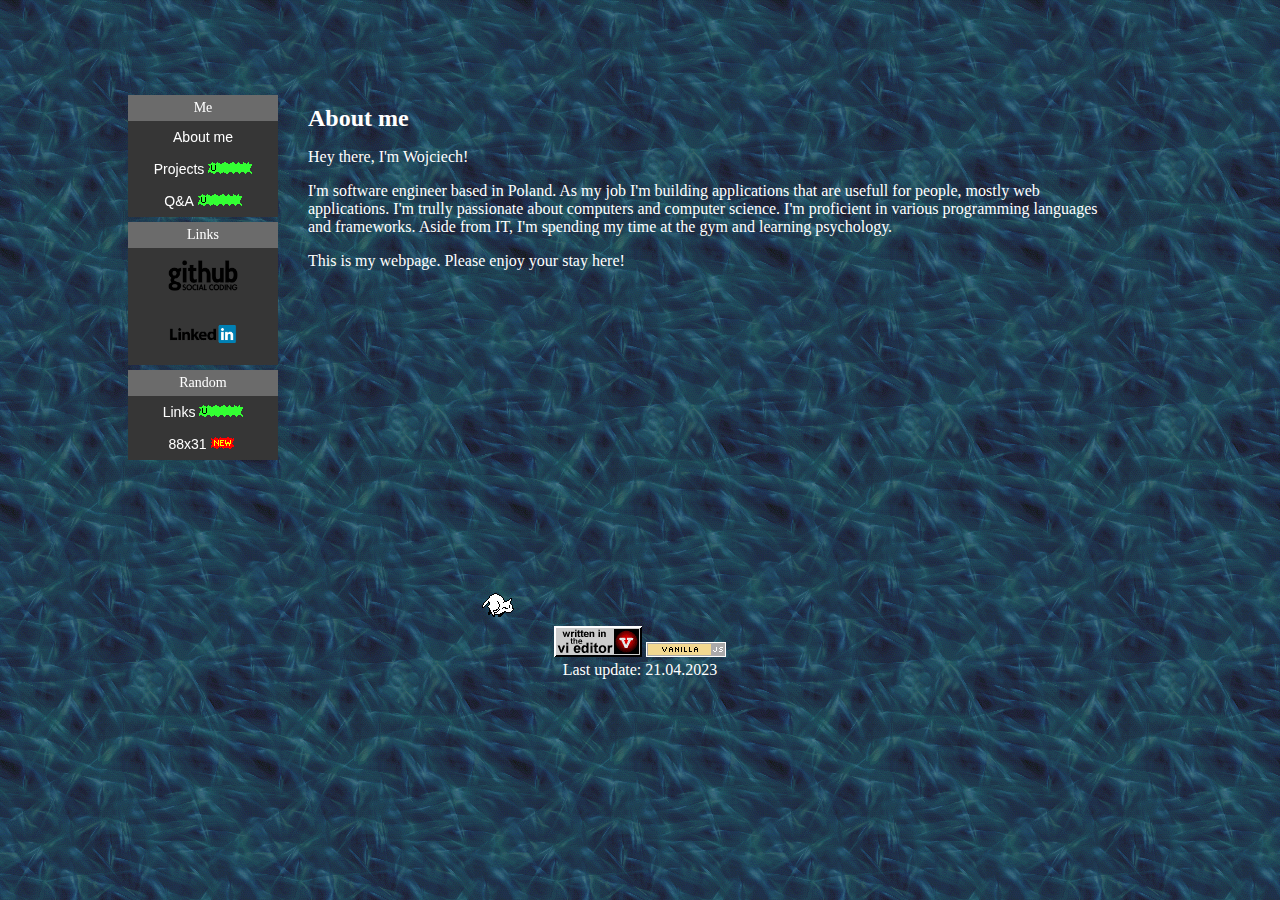
==== index.html @ 01370c7b "added: - about me - info about blogpost - link to cameronsworld - 88x31 tab - info on opening new ta" ====
<!DOCTYPE html>
<html>
    <head>
        <title>
            Wojciech Skarbek
        </title>
        <link rel="stylesheet" href="style.css"/>
        <link rel="icon" href="favicon.ico" type="image/x-icon"/>
    </head>
    <body>
        <!-- HEADER -->
        <div class="header">
          <!--<img src="images/fox.png"/>-->
        </div>
        <!-- CONTENT -->
        <div class="content">
          <div class="sidenav">
            <!-- SIDENAV LINKS -->
            <div class="category">Me</div>
            <button class="tablinks" onclick="openTab(event, 'Me')" id="defaultOpen">About me</button>
            <button class="tablinks" onclick="openTab(event, 'Projects')">Projects&nbsp;<img src="images/icons/updated.gif"/></button>
            <button class="tablinks" onclick="openTab(event, 'QAA')">Q&A&nbsp;<img src="images/icons/updated.gif"/></button>
            <div class="category">Links</div>
            <button class="tablinks" onclick="openWeb(event, 'https://github.com/wskarbek')">
              <img class="sm-icon" src="images/logos/github.png"/>
            </button>
            <button class="tablinks" onclick="openWeb(event, 'https://www.linkedin.com/in/wskarbek')">
              <img class="sm-icon" src="images/logos/linkedin.png"/>
            </button>
            <!--<button class="tablinks" onclick="openWeb(event, 'https://blogpost.wskarbek.xyz')">
              <img class="sm-icon" src="images/logos/blogpost.png"/>
              <img src="images/icons/new.gif"/>
            </button> Soon :)-->
            <!--<button class="tablinks" onclick="openWeb(event, '#')">
              <img class="sm-icon" src="images/logos/youtube.png"/>
              <img src="images/icons/new.gif"/>
            </button> Soon :)-->
            <div class="category">Random</div>
            <button class="tablinks" onclick="openTab(event, 'Links')">Links&nbsp;<img src="images/icons/updated.gif"/></button>
            <button class="tablinks" onclick="openTab(event, '88x31')">88x31<img src="images/icons/new.gif"/></button>
            <!--<button class="tablinks" onclick="openTab(event, 'TEMPLATE')">TEMPLATE</button>-->
          </div>
          <!-- CONTENT -->
          <div class="main">
            <!-- About me -->
            <div id="Me" class="tabcontent">
              <h2>About me</h2>
              <p>Hey there, I'm Wojciech!</p>
              <p>
                I'm software engineer based in Poland. As my job I'm building applications that are usefull for people,
                mostly web applications. I'm trully passionate about computers and computer science.
                I'm proficient in various programming languages and frameworks.
                Aside from IT, I'm spending my time at the gym and learning psychology.
              </p>
              <p>This is my webpage. Please enjoy your stay here!</p>
            </div>
            <!-- PROJECTS -->
            <div id="Projects" class="tabcontent">
              <h1>Projects</h1>
              <h3>Projects I'm working on or worked in the past</h3>
              <ul>
                <li>
                  <div class="project">
                    <h4 class="list-title">
                      blogpost 
                      <img class="list-new" src="images/icons/new.gif"/>
                    </h4>
                    <a href="https://github.com/wskarbek/blogpost"><img class="sm-icon-small" src="images/logos/github.png"/></a>
                    <p class="list-description">I always wanted to have a blog. So I'm making one. Powered by Angular.</p>
                  </div>
                  <hr/>
                  <div class="project">
                    <h4 class="title">
                      cocktail-app
                    </h4>
                    <a href="https://github.com/wskarbek/cocktail-app"><img class="sm-icon-small" src="images/logos/github.png"/></a>
                    <p class="description">
                      Cocktail App is a client - server application made using React and Express about various coctail drinks. It was a project for BIU course at PJAIT.
                    </p>
                  </div>
                  <hr/>
                  <div class="project">
                    <h4 class="list-title">
                      arc-project
                    </h4>
                    <a href="https://github.com/wskarbek/arc-project"><img class="sm-icon-small" src="images/logos/github.png"/></a>
                    <p class="description">
                      Spanish language learning app. It was a project for Cloud Solutions Architecture course at PJAIT.
                      On this course we've learned about Firebase and Google Cloud API. The website is in Polish language.
                    </p>
                  </div>                         
                  <hr/>
                </li>
              </ul>
            </div>
            <!-- Q&A -->
            <div id="QAA" class="tabcontent">
              <h2>Q&A</h2>
              <!--<h3>The big three?</h3>
              <ul>
                <li>Benchpress: 70kgx12</li>
                <li>Squat: 40kgx12</li>
                <li>Deadlift: 40kgx12</li>
              </ul>-->
              <h3>Why this website looks like it's from 1995</h3>
              <p>
                I miss times when websites were simple and full of colorfull gifs and were owned completly by person
                that made it. Since this website is mine only, I wanted it to be diffrent than modern websites.
                My other projects are built with modern frameworks.<br/>
                <img src="images/welcome to the internet.gif"/>
              </p>
              <img src="images/construction.gif"/>
            </div>
            <!-- OTHER LINKS -->
            <div id="Links" class="tabcontent">
              <h2>Webpages I like and often visit</h2>
              <ul>
                <li>
                  <a href="http://cs.gettysburg.edu/~duncjo01/">John D. Duncan III's Website - beautiful website that inspired style of this one.</a>
                </li>
                <li>
                  <a href="https://neocities.org/">Neocities - reincarnation of Geocities</a>
                </li>
                <li>
                  <a href="https://www.cameronsworld.net/">Cameron's World - it reminder me of old web</a>
                </li>
              </ul>
            </div>
            <!-- 88x31 -->
            <div id="88x31" class="tabcontent">
              <!--Thanks God modern frameworks have components-->
              <h3>A collection of 88 x 31 buttons. From various places of the internet.</h3>
              <p>I really wish I could credit the author of each one, but some of them are like 20 years old so that would be impossible.</p>
              <a href="https://archive.is/g69cB">Some history...</a><br/><hr/>
              <img src="images/buttons/xp.gif"/>
              <img src="images/buttons/jojo.gif"/>
              <img src="images/buttons/miku.gif"/>
              <img src="images/buttons/800.gif"/>
              <img src="images/buttons/vim.gif"/>
              <img src="images/buttons/jjsoft.gif"/>
            </div>

            <!--<div id="Trash" class="tabcontent">
              <h3>You shouldn't be here</h3>
              <img src="images/welcome to the internet.gif"/>
              <img src="images/random/xp.gif"/>
            </div>-->
          </div>
        </div>

        <div class="footer">
          <div class="img-row">
            <img src="images/cat.gif"/>
          </div>
          <div class="img-row">
            <img src="images/buttons/vim.gif"/>
            <img src="images/logos/vanillajs.png"/>
          </div>
          Last update: 21.04.2023
        </div>

        <script>
          function openWeb(evt, href) {
            alert("You're about to open a new tab");
            var win = window.open(href, '_blank');
            win.focus();
          }

          function openTab(evt, tabName) {
            var i, tabcontent, tablinks;
            tabcontent = document.getElementsByClassName("tabcontent");
            for (i = 0; i < tabcontent.length; i++) {
              tabcontent[i].style.display = "none";
            }
            tablinks = document.getElementsByClassName("tablinks");
            for (i = 0; i < tablinks.length; i++) {
              tablinks[i].className = tablinks[i].className.replace(" active", "");
            }
            document.getElementById(tabName).style.display = "block";
            evt.currentTarget.className += " active";
          }

          // Get the element with id="defaultOpen" and click on it
          document.getElementById("defaultOpen").click();
        </script>
    </body>
</html>
---- style.css ----
@media only screen and (min-width: 1600px){
  body {
    margin: 10px 25vw;
  }
}

@media only screen and (min-width: 1000px) and (max-width: 1600px) {
  body {
    margin: 10px 10vw;
  }
}

body {
  background-image: url("bg.png");
  color: white;
  font-family: 'Times New Roman', Times, serif;
}

a {
  color: #aa94bd
}

@media only screen and (min-height: 900px) {
  .content {
    min-height: 700px;
  }
}

@media only screen and (max-height: 900px) {
  .content {
    min-height: 500px;
  }
}

.content .sidenav{
  width: 100px;
  position: fixed;
  /*background-color: rgb(24, 24, 24);*/
}

.content .sidenav button {
  background-color: rgb(54, 54, 54);
  border: none;
  outline: none;
  cursor: pointer;
  padding: 8px 16px;
  font-size: 14px;
  color: white;
  width: 150px;
}

.content .sidenav button:hover {
  background-color: rgb(107, 107, 107);
}

.content .sidenav .category {
  background-color: rgb(107, 107, 107);
  text-align: center;
  font-size: 14px;
  padding: 5px 0;
  color: white;
  width: 150px;
  margin-top: 5px; /* Seperates categories from each other */
}

.content .main{
  margin-left: 150px;
  padding: 10px 30px;
}

.footer {
  height: 50px;
}

/* HEADER */
.header {
  min-height: 80px;
}

.header img{
  margin-left: auto;
  margin-right: auto;
  display: block;
  width: 100px;
}

/* CONTENT */
/* Reduce absurdly huge h1-h6 margins */
.content .tabcontent h1,
.content .tabcontent h2,
.content .tabcontent h3,
.content .tabcontent h4,
.content .tabcontent h5,
.content .tabcontent h6 {
  margin-bottom: 5px;
  margin-top: 5px;
}

ul {
  padding-left: 0;
}

/* Everything is based on lists so they need to be without dots */
ul li {
  list-style-type: none;
}

.link-list {
  list-style-type: none;
  padding-left: 0px;
}

/* CLASSES */
.sm-icon {
  max-width: 70px;
}

.sm-icon-small {
  max-width: 40px;
}

.icon-flag {
  max-width: 20px;
}

.icon-new {
  max-width: 30px;
}

.list-description {
  margin-top: 3px;
}

/* Projects */
.project-list-icon {
  max-width: 50px;
}

/* FOOTER */
.footer {
  text-align: center;
}

.footer img {
  display: inline-block;
  margin-left: auto;
  margin-right: auto;
}
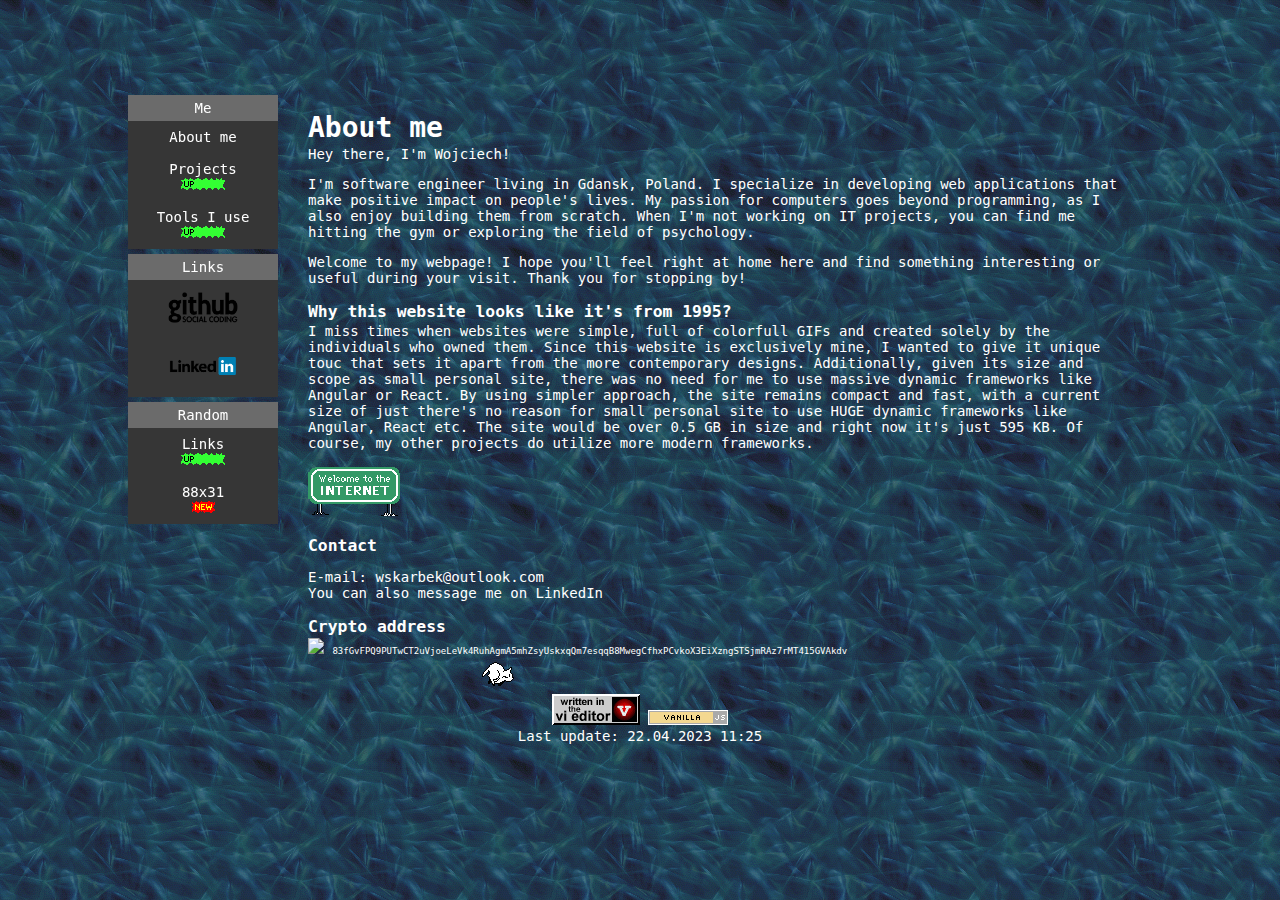
==== commit bb18823e: "changed: - rewrote about me and blogpost description - moved the explanation about design choice to " ====
--- a/index.html
+++ b/index.html
@@ -18,8 +18,8 @@
             <!-- SIDENAV LINKS -->
             <div class="category">Me</div>
             <button class="tablinks" onclick="openTab(event, 'Me')" id="defaultOpen">About me</button>
-            <button class="tablinks" onclick="openTab(event, 'Projects')">Projects&nbsp;<img src="images/icons/updated.gif"/></button>
-            <button class="tablinks" onclick="openTab(event, 'QAA')">Q&A&nbsp;<img src="images/icons/updated.gif"/></button>
+            <button class="tablinks" onclick="openTab(event, 'Projects')">Projects<br/><img src="images/icons/updated.gif"/></button>
+            <button class="tablinks" onclick="openTab(event, 'Tools')">Tools I use<br/><img src="images/icons/updated.gif"/></button>
             <div class="category">Links</div>
             <button class="tablinks" onclick="openWeb(event, 'https://github.com/wskarbek')">
               <img class="sm-icon" src="images/logos/github.png"/>
@@ -36,23 +36,47 @@
               <img src="images/icons/new.gif"/>
             </button> Soon :)-->
             <div class="category">Random</div>
-            <button class="tablinks" onclick="openTab(event, 'Links')">Links&nbsp;<img src="images/icons/updated.gif"/></button>
-            <button class="tablinks" onclick="openTab(event, '88x31')">88x31<img src="images/icons/new.gif"/></button>
+            <button class="tablinks" onclick="openTab(event, 'Links')">Links<br/><img src="images/icons/updated.gif"/></button>
+            <button class="tablinks" onclick="openTab(event, '88x31')">88x31<br/><img src="images/icons/new.gif"/></button>
             <!--<button class="tablinks" onclick="openTab(event, 'TEMPLATE')">TEMPLATE</button>-->
           </div>
           <!-- CONTENT -->
           <div class="main">
             <!-- About me -->
             <div id="Me" class="tabcontent">
-              <h2>About me</h2>
+              <h1>About me</h1>
               <p>Hey there, I'm Wojciech!</p>
               <p>
-                I'm software engineer based in Poland. As my job I'm building applications that are usefull for people,
-                mostly web applications. I'm trully passionate about computers and computer science.
-                I'm proficient in various programming languages and frameworks.
-                Aside from IT, I'm spending my time at the gym and learning psychology.
+                I'm software engineer living in Gdansk, Poland. I specialize in developing web applications that make
+                positive impact on people's lives. My passion for computers goes beyond programming, as I also enjoy
+                building them from scratch. When I'm not working on IT projects, you can find me hitting the gym
+                or exploring the field of psychology.
               </p>
-              <p>This is my webpage. Please enjoy your stay here!</p>
+              <p>
+                Welcome to my webpage!
+                I hope you'll feel right at home here and find something interesting or useful during your visit.
+                Thank you for stopping by!
+              </p>
+              <h3>Why this website looks like it's from 1995?</h3>
+              <p>
+                I miss times when websites were simple, full of colorfull GIFs and created solely by the individuals
+                who owned them. Since this website is exclusively mine, I wanted to give it unique touc that sets it
+                apart from the more contemporary designs. Additionally, given its size and scope as small personal site,
+                there was no need for me to use massive dynamic frameworks like Angular or React. By using simpler approach,
+                the site remains compact and fast, with a current size of just 
+                there's no reason for small personal site to use HUGE dynamic frameworks like Angular, React etc.
+                The site would be over 0.5 GB in size and right now it's just 595 KB.
+                Of course, my other projects do utilize more modern frameworks.<br/><br/>
+                <img src="images/welcome to the internet.gif"/>
+              </p>
+              <h3>Contact</h3>
+              <ul>
+                <li>E-mail: wskarbek@outlook.com</li>
+                <li>You can also message me on LinkedIn</li>
+              </ul>
+              <h3>Crypto address</h3>
+              <img src="images/icons/xmr.svg" style="width:10px"/>
+              <span style="font-size: 9px;">83fGvFPQ9PUTwCT2uVjoeLeVk4RuhAgmA5mhZsyUskxqQm7esqqB8MwegCfhxPCvkoX3EiXzngSTSjmRAz7rMT415GVAkdv</span>
             </div>
             <!-- PROJECTS -->
             <div id="Projects" class="tabcontent">
@@ -66,7 +90,7 @@
                       <img class="list-new" src="images/icons/new.gif"/>
                     </h4>
                     <a href="https://github.com/wskarbek/blogpost"><img class="sm-icon-small" src="images/logos/github.png"/></a>
-                    <p class="list-description">I always wanted to have a blog. So I'm making one. Powered by Angular.</p>
+                    <p class="list-description">Creating a blog has been a long-held ambition of mine, and now I'm excited to turn that dream into a reality! Powered by Angular.</p>
                   </div>
                   <hr/>
                   <div class="project">
@@ -93,22 +117,9 @@
                 </li>
               </ul>
             </div>
-            <!-- Q&A -->
-            <div id="QAA" class="tabcontent">
-              <h2>Q&A</h2>
-              <!--<h3>The big three?</h3>
-              <ul>
-                <li>Benchpress: 70kgx12</li>
-                <li>Squat: 40kgx12</li>
-                <li>Deadlift: 40kgx12</li>
-              </ul>-->
-              <h3>Why this website looks like it's from 1995</h3>
-              <p>
-                I miss times when websites were simple and full of colorfull gifs and were owned completly by person
-                that made it. Since this website is mine only, I wanted it to be diffrent than modern websites.
-                My other projects are built with modern frameworks.<br/>
-                <img src="images/welcome to the internet.gif"/>
-              </p>
+            <!-- Tools -->
+            <div id="Tools" class="tabcontent">
+              <h2>Tools</h2>
               <img src="images/construction.gif"/>
             </div>
             <!-- OTHER LINKS -->
@@ -130,7 +141,7 @@
             <div id="88x31" class="tabcontent">
               <!--Thanks God modern frameworks have components-->
               <h3>A collection of 88 x 31 buttons. From various places of the internet.</h3>
-              <p>I really wish I could credit the author of each one, but some of them are like 20 years old so that would be impossible.</p>
+              <p>I really wish I could credit the author of each one, but some of them very old, so that would be impossible.</p>
               <a href="https://archive.is/g69cB">Some history...</a><br/><hr/>
               <img src="images/buttons/xp.gif"/>
               <img src="images/buttons/jojo.gif"/>
@@ -156,7 +167,7 @@
             <img src="images/buttons/vim.gif"/>
             <img src="images/logos/vanillajs.png"/>
           </div>
-          Last update: 21.04.2023
+          Last update: 22.04.2023 11:25
         </div>
 
         <script>
--- a/style.css
+++ b/style.css
@@ -13,7 +13,13 @@
 body {
   background-image: url("bg.png");
   color: white;
-  font-family: 'Times New Roman', Times, serif;
+  font-family: monospace;
+  font-size: 14px;
+}
+
+button {
+  /* Buttons don't use font-family from body for some reason... */
+  font-family: monospace;
 }
 
 a {
@@ -65,7 +71,7 @@
 
 .content .main{
   margin-left: 150px;
-  padding: 10px 30px;
+  padding: 2px 30px;
 }
 
 .footer {
@@ -92,10 +98,24 @@
 .content .tabcontent h4,
 .content .tabcontent h5,
 .content .tabcontent h6 {
-  margin-bottom: 5px;
-  margin-top: 5px;
+  margin-bottom: 2px;
 }
 
+/* Same but for paragraphs */
+.content .tabcontent p {
+  margin-top: 2px;
+}
+
+/* FOOTER */
+.footer {
+  text-align: center;
+}
+
+.footer img {
+  display: inline-block;
+  margin-left: auto;
+  margin-right: auto;
+}
 ul {
   padding-left: 0;
 }
@@ -130,19 +150,3 @@
 .list-description {
   margin-top: 3px;
 }
-
-/* Projects */
-.project-list-icon {
-  max-width: 50px;
-}
-
-/* FOOTER */
-.footer {
-  text-align: center;
-}
-
-.footer img {
-  display: inline-block;
-  margin-left: auto;
-  margin-right: auto;
-}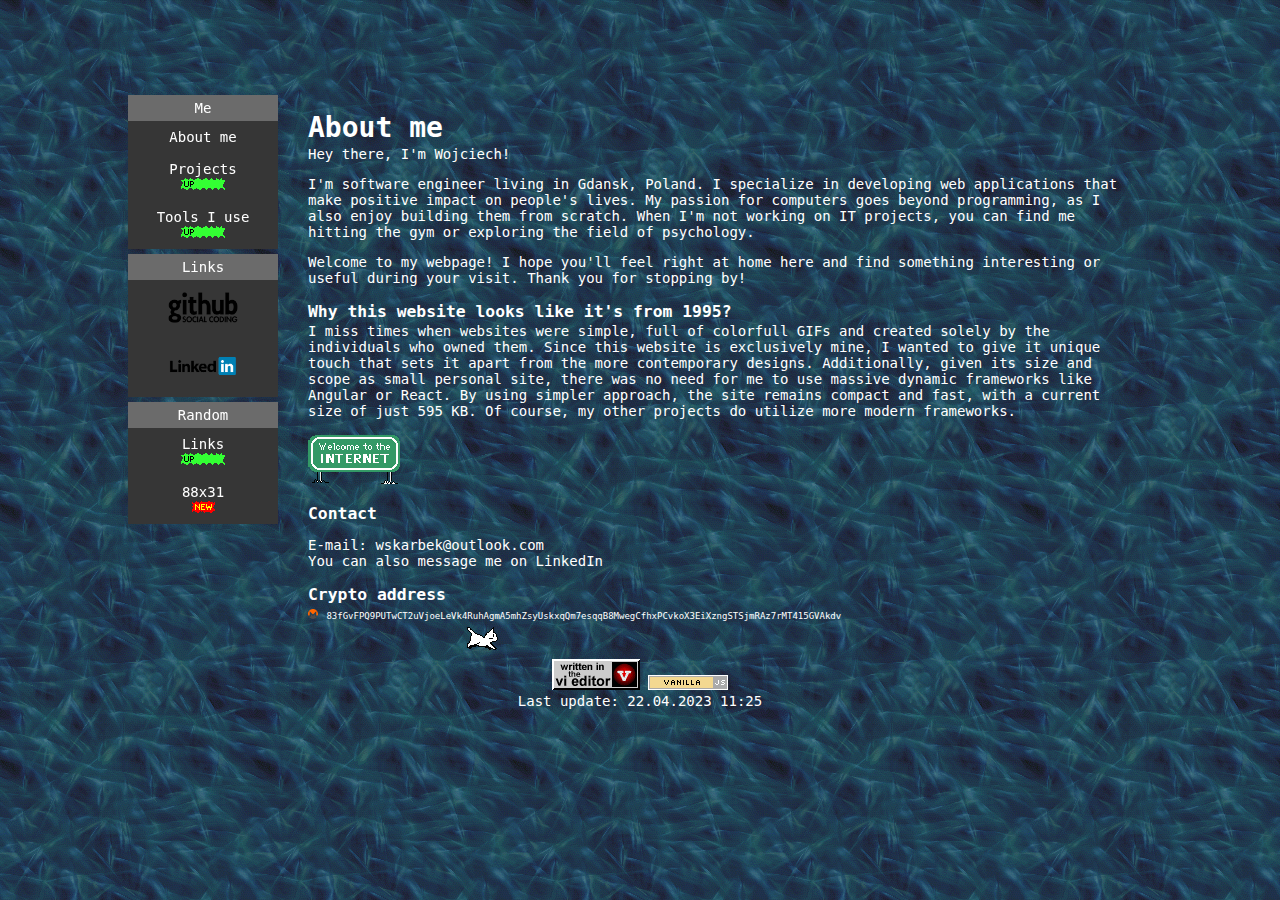
==== commit 2ef36b71: "fixed typos" ====
--- a/index.html
+++ b/index.html
@@ -60,12 +60,10 @@
               <h3>Why this website looks like it's from 1995?</h3>
               <p>
                 I miss times when websites were simple, full of colorfull GIFs and created solely by the individuals
-                who owned them. Since this website is exclusively mine, I wanted to give it unique touc that sets it
+                who owned them. Since this website is exclusively mine, I wanted to give it unique touch that sets it
                 apart from the more contemporary designs. Additionally, given its size and scope as small personal site,
                 there was no need for me to use massive dynamic frameworks like Angular or React. By using simpler approach,
-                the site remains compact and fast, with a current size of just 
-                there's no reason for small personal site to use HUGE dynamic frameworks like Angular, React etc.
-                The site would be over 0.5 GB in size and right now it's just 595 KB.
+                the site remains compact and fast, with a current size of just 595 KB.
                 Of course, my other projects do utilize more modern frameworks.<br/><br/>
                 <img src="images/welcome to the internet.gif"/>
               </p>
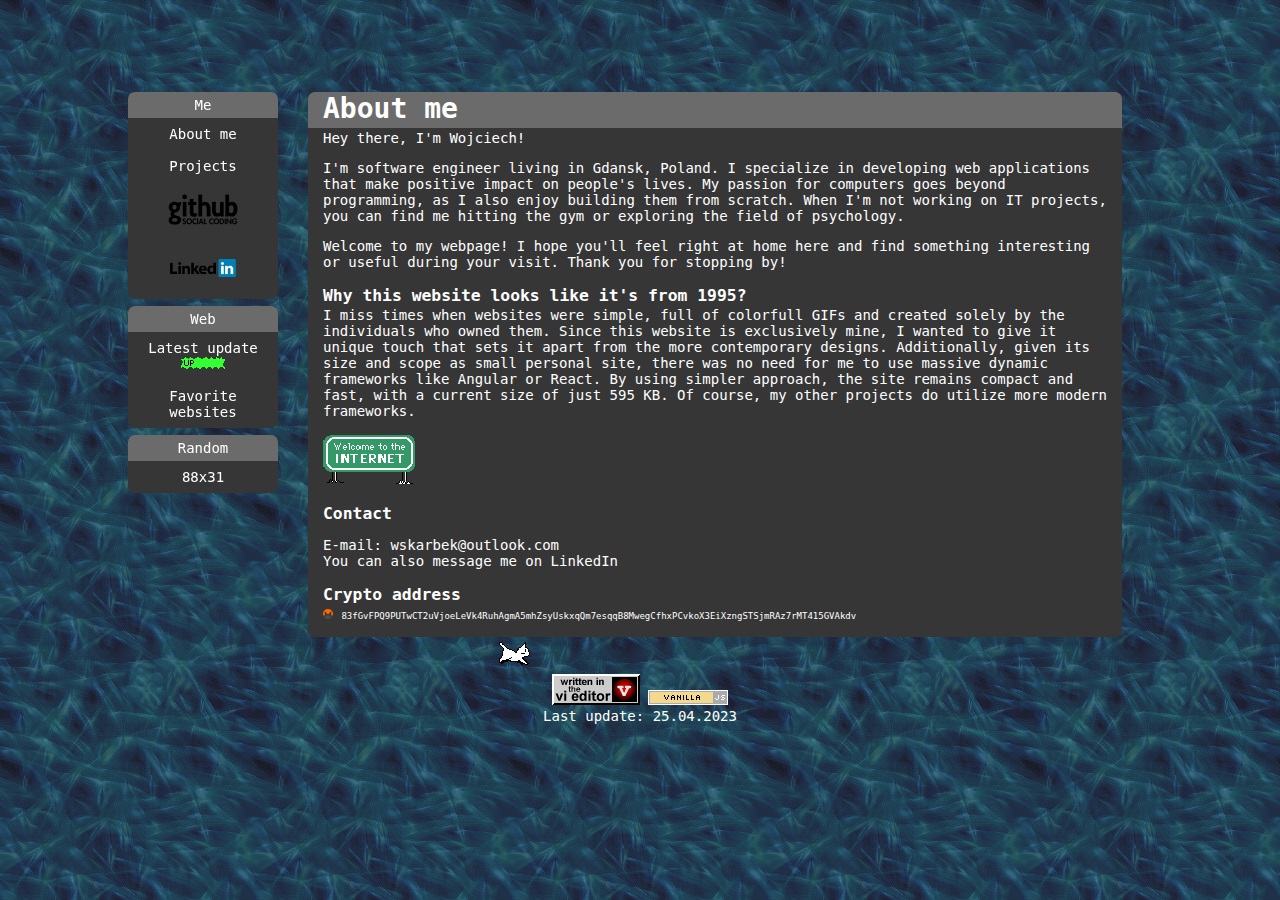
==== commit 1fbbdaa4: "styling" ====
--- a/index.html
+++ b/index.html
@@ -18,13 +18,12 @@
             <!-- SIDENAV LINKS -->
             <div class="category">Me</div>
             <button class="tablinks" onclick="openTab(event, 'Me')" id="defaultOpen">About me</button>
-            <button class="tablinks" onclick="openTab(event, 'Projects')">Projects<br/><img src="images/icons/updated.gif"/></button>
-            <button class="tablinks" onclick="openTab(event, 'Tools')">Tools I use<br/><img src="images/icons/updated.gif"/></button>
-            <div class="category">Links</div>
+            <button class="tablinks" onclick="openTab(event, 'Projects')">Projects<br/></button>
+            <!--<button class="tablinks" onclick="openTab(event, 'Tools')">Tools I use<br/><img src="images/icons/updated.gif"/></button>-->
             <button class="tablinks" onclick="openWeb(event, 'https://github.com/wskarbek')">
               <img class="sm-icon" src="images/logos/github.png"/>
             </button>
-            <button class="tablinks" onclick="openWeb(event, 'https://www.linkedin.com/in/wskarbek')">
+            <button class="tablinks last" onclick="openWeb(event, 'https://www.linkedin.com/in/wskarbek')">
               <img class="sm-icon" src="images/logos/linkedin.png"/>
             </button>
             <!--<button class="tablinks" onclick="openWeb(event, 'https://blogpost.wskarbek.xyz')">
@@ -35,9 +34,12 @@
               <img class="sm-icon" src="images/logos/youtube.png"/>
               <img src="images/icons/new.gif"/>
             </button> Soon :)-->
+            <div class="category">Web</div>
+            <button class="tablinks" onclick="openTab(event, 'Updates')">Latest update<br/><img src="images/icons/updated.gif"/></button>
+            <button class="tablinks last" onclick="openTab(event, 'Links')">Favorite websites<br/></button>
+
             <div class="category">Random</div>
-            <button class="tablinks" onclick="openTab(event, 'Links')">Links<br/><img src="images/icons/updated.gif"/></button>
-            <button class="tablinks" onclick="openTab(event, '88x31')">88x31<br/><img src="images/icons/new.gif"/></button>
+            <button class="tablinks last" onclick="openTab(event, '88x31')">88x31<br/></button>
             <!--<button class="tablinks" onclick="openTab(event, 'TEMPLATE')">TEMPLATE</button>-->
           </div>
           <!-- CONTENT -->
@@ -115,14 +117,28 @@
                 </li>
               </ul>
             </div>
-            <!-- Tools -->
+            <!-- TOOLS -->
             <div id="Tools" class="tabcontent">
-              <h2>Tools</h2>
+              <h2>You shouldn't be here</h2>
               <img src="images/construction.gif"/>
+            </div>
+            <!-- UPDATES -->
+            <div id="Updates" class="tabcontent">
+              <h1>Website updates</h1>
+              <h3>25.04.2023</h3>
+              <h4>Added:</h4>
+              <ul>
+                <li>site updates page</li>
+              </ul> 
+              <h4>Changed:</h4>
+              <ul>
+                <li>styling, a little bit more modern</li>
+                <li>renamed 'links' to 'favorite websites' and moved to 'web' section</li>
+              </ul>
             </div>
             <!-- OTHER LINKS -->
             <div id="Links" class="tabcontent">
-              <h2>Webpages I like and often visit</h2>
+              <h1>Webpages I like and often visit</h1>
               <ul>
                 <li>
                   <a href="http://cs.gettysburg.edu/~duncjo01/">John D. Duncan III's Website - beautiful website that inspired style of this one.</a>
@@ -138,7 +154,7 @@
             <!-- 88x31 -->
             <div id="88x31" class="tabcontent">
               <!--Thanks God modern frameworks have components-->
-              <h3>A collection of 88 x 31 buttons. From various places of the internet.</h3>
+              <h1>A collection of 88 x 31 buttons. From various places of the internet.</h1>
               <p>I really wish I could credit the author of each one, but some of them very old, so that would be impossible.</p>
               <a href="https://archive.is/g69cB">Some history...</a><br/><hr/>
               <img src="images/buttons/xp.gif"/>
@@ -165,7 +181,7 @@
             <img src="images/buttons/vim.gif"/>
             <img src="images/logos/vanillajs.png"/>
           </div>
-          Last update: 22.04.2023 11:25
+          Last update: 25.04.2023
         </div>
 
         <script>
--- a/style.css
+++ b/style.css
@@ -41,7 +41,6 @@
 .content .sidenav{
   width: 100px;
   position: fixed;
-  /*background-color: rgb(24, 24, 24);*/
 }
 
 .content .sidenav button {
@@ -55,6 +54,12 @@
   width: 150px;
 }
 
+.content .sidenav button.last {
+  border-bottom-left-radius: 7px;
+  border-bottom-right-radius: 7px;
+  margin-bottom: 7px; /* Seperates categories from each other */
+}
+
 .content .sidenav button:hover {
   background-color: rgb(107, 107, 107);
 }
@@ -66,14 +71,26 @@
   padding: 5px 0;
   color: white;
   width: 150px;
-  margin-top: 5px; /* Seperates categories from each other */
+  border-top-left-radius: 7px;
+  border-top-right-radius: 7px;
 }
 
 .content .main{
-  margin-left: 150px;
-  padding: 2px 30px;
+  margin: 2px 30px 2px 180px;
+  padding: 0px 15px 15px 15px;
+  background-color: rgb(54, 54, 54);
+  border: none; /* Required for radius to work */
+  border-radius: 7px
 }
 
+.content .main h1 {
+  background-color: rgb(107, 107, 107);
+  /* CSS Magic */
+  margin: 0px -15px 0px -15px;
+  padding: 0px 15px 3px 15px;
+  border-top-left-radius: 7px;
+  border-top-right-radius: 7px;
+}
 .footer {
   height: 50px;
 }
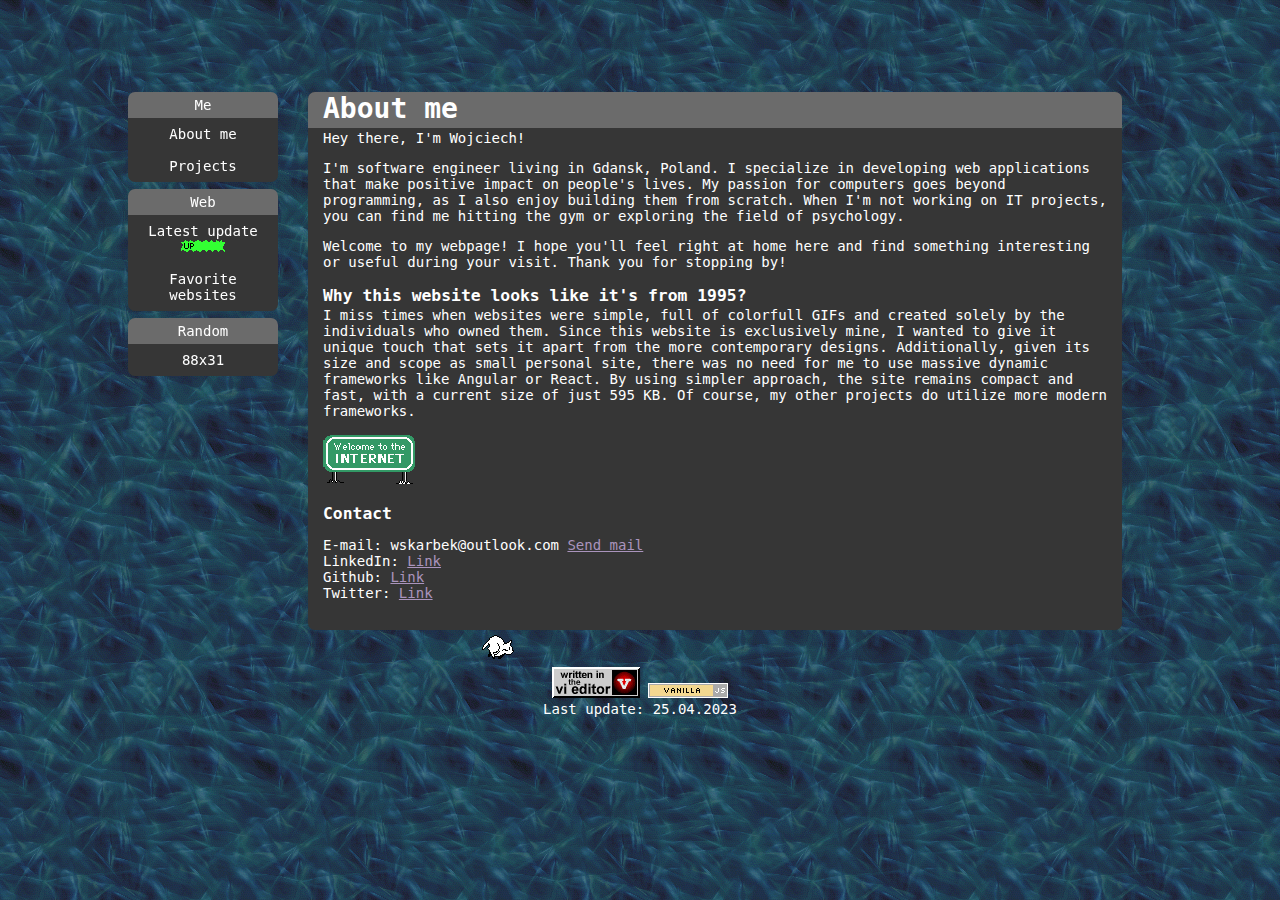
==== commit 8f0baadd: "." ====
--- a/index.html
+++ b/index.html
@@ -18,14 +18,8 @@
             <!-- SIDENAV LINKS -->
             <div class="category">Me</div>
             <button class="tablinks" onclick="openTab(event, 'Me')" id="defaultOpen">About me</button>
-            <button class="tablinks" onclick="openTab(event, 'Projects')">Projects<br/></button>
+            <button class="tablinks last" onclick="openTab(event, 'Projects')">Projects<br/></button>
             <!--<button class="tablinks" onclick="openTab(event, 'Tools')">Tools I use<br/><img src="images/icons/updated.gif"/></button>-->
-            <button class="tablinks" onclick="openWeb(event, 'https://github.com/wskarbek')">
-              <img class="sm-icon" src="images/logos/github.png"/>
-            </button>
-            <button class="tablinks last" onclick="openWeb(event, 'https://www.linkedin.com/in/wskarbek')">
-              <img class="sm-icon" src="images/logos/linkedin.png"/>
-            </button>
             <!--<button class="tablinks" onclick="openWeb(event, 'https://blogpost.wskarbek.xyz')">
               <img class="sm-icon" src="images/logos/blogpost.png"/>
               <img src="images/icons/new.gif"/>
@@ -71,12 +65,28 @@
               </p>
               <h3>Contact</h3>
               <ul>
-                <li>E-mail: wskarbek@outlook.com</li>
-                <li>You can also message me on LinkedIn</li>
-              </ul>
-              <h3>Crypto address</h3>
+                <li>E-mail: wskarbek@outlook.com <a href="mailto: wskarbek@outlook.com">Send mail</a></li>
+                <li>LinkedIn:
+                  <a href="https://www.linkedin.com/in/wskarbek">
+                    <!--<img class="sm-icon" src="images/logos/linkedin.png"/>-->
+                    Link
+                  </a>
+                </li>
+                <li>Github: 
+                  <a href="https://github.com/wskarbek">
+                    <!--<img class="sm-icon" src="images/logos/github.png"/>-->
+                    Link
+                  </a>
+                </li>
+                <li>Twitter:
+                  <a href="https://twitter.com/w_skarbek">
+                    Link
+                  </a>
+                </li>
+              </ul>
+              <!--<h3>Crypto address</h3>
               <img src="images/icons/xmr.svg" style="width:10px"/>
-              <span style="font-size: 9px;">83fGvFPQ9PUTwCT2uVjoeLeVk4RuhAgmA5mhZsyUskxqQm7esqqB8MwegCfhxPCvkoX3EiXzngSTSjmRAz7rMT415GVAkdv</span>
+              <span style="font-size: 9px;">83fGvFPQ9PUTwCT2uVjoeLeVk4RuhAgmA5mhZsyUskxqQm7esqqB8MwegCfhxPCvkoX3EiXzngSTSjmRAz7rMT415GVAkdv</span>-->
             </div>
             <!-- PROJECTS -->
             <div id="Projects" class="tabcontent">
@@ -125,7 +135,7 @@
             <!-- UPDATES -->
             <div id="Updates" class="tabcontent">
               <h1>Website updates</h1>
-              <h3>25.04.2023</h3>
+              <h3>14.06.2023</h3>
               <h4>Added:</h4>
               <ul>
                 <li>site updates page</li>
@@ -185,12 +195,6 @@
         </div>
 
         <script>
-          function openWeb(evt, href) {
-            alert("You're about to open a new tab");
-            var win = window.open(href, '_blank');
-            win.focus();
-          }
-
           function openTab(evt, tabName) {
             var i, tabcontent, tablinks;
             tabcontent = document.getElementsByClassName("tabcontent");
@@ -209,4 +213,4 @@
           document.getElementById("defaultOpen").click();
         </script>
     </body>
-</html>+</html>
--- a/style.css
+++ b/style.css
@@ -149,7 +149,7 @@
 
 /* CLASSES */
 .sm-icon {
-  max-width: 70px;
+  max-height: 14px;
 }
 
 .sm-icon-small {
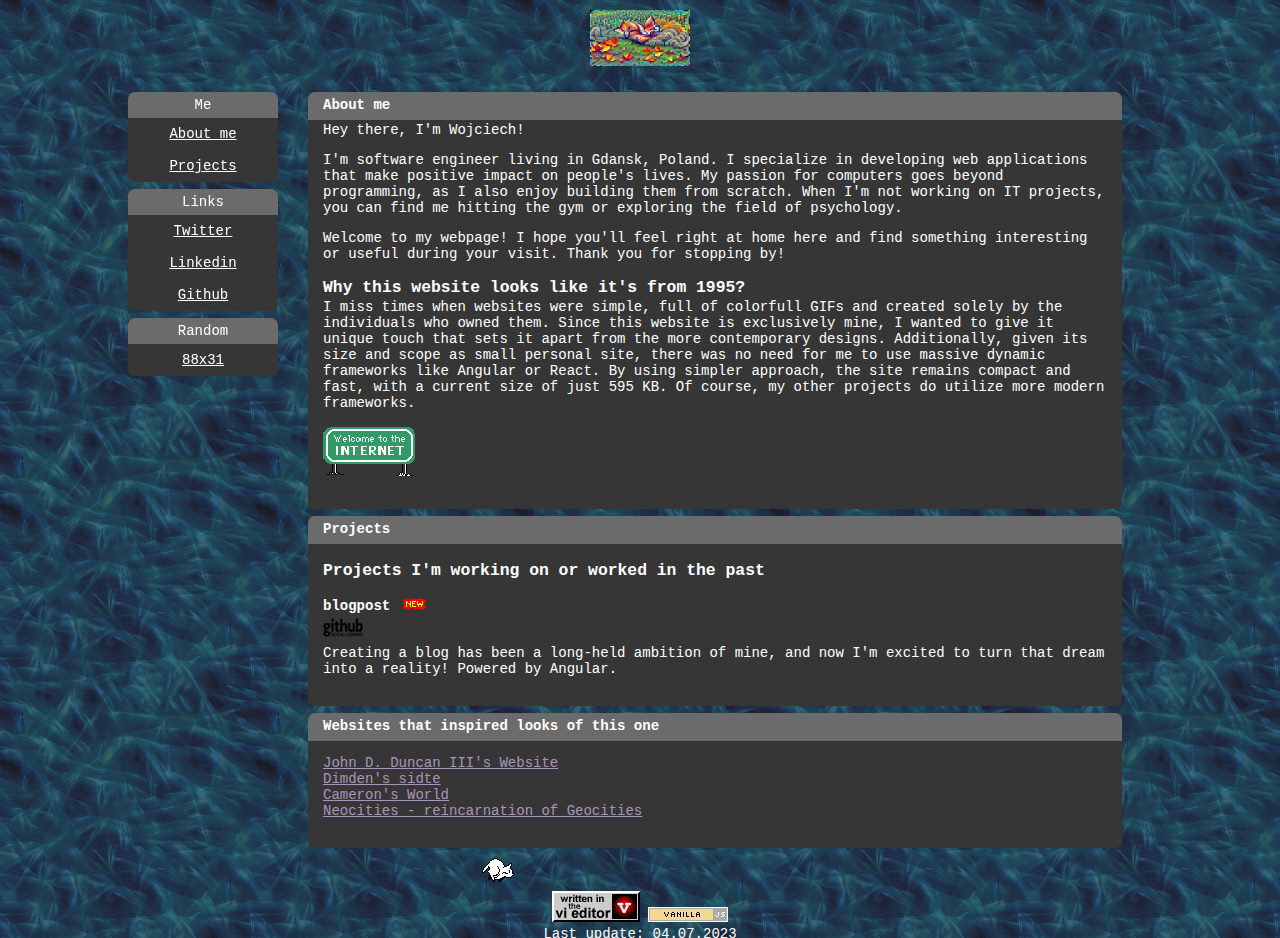
==== commit b47b98d4: "." ====
--- a/index.html
+++ b/index.html
@@ -10,31 +10,25 @@
     <body>
         <!-- HEADER -->
         <div class="header">
-          <!--<img src="images/fox.png"/>-->
+          <img src="images/fox.png"/>
         </div>
         <!-- CONTENT -->
         <div class="content">
           <div class="sidenav">
             <!-- SIDENAV LINKS -->
             <div class="category">Me</div>
-            <button class="tablinks" onclick="openTab(event, 'Me')" id="defaultOpen">About me</button>
-            <button class="tablinks last" onclick="openTab(event, 'Projects')">Projects<br/></button>
-            <!--<button class="tablinks" onclick="openTab(event, 'Tools')">Tools I use<br/><img src="images/icons/updated.gif"/></button>-->
-            <!--<button class="tablinks" onclick="openWeb(event, 'https://blogpost.wskarbek.xyz')">
-              <img class="sm-icon" src="images/logos/blogpost.png"/>
-              <img src="images/icons/new.gif"/>
-            </button> Soon :)-->
-            <!--<button class="tablinks" onclick="openWeb(event, '#')">
-              <img class="sm-icon" src="images/logos/youtube.png"/>
-              <img src="images/icons/new.gif"/>
-            </button> Soon :)-->
-            <div class="category">Web</div>
-            <button class="tablinks" onclick="openTab(event, 'Updates')">Latest update<br/><img src="images/icons/updated.gif"/></button>
-            <button class="tablinks last" onclick="openTab(event, 'Links')">Favorite websites<br/></button>
+            <a class="tablinks" href="#Me">About me</a>
+            <a class="tablinks last" href="#Projects">Projects<br/></a>
+
+            <div class="category">Links</div>
+            <a class="tablinks" href="https://twitter.com/w_skarbek">Twitter<br/></a>
+            <a class="tablinks" href="https://www.linkedin.com/in/wskarbek">Linkedin<br/></a>
+            <a class="tablinks last" href="https://github.com/wskarbek">Github<br/></a>
+            <!--<a class="tablinks" href="">Blogpost<br/></a>-->
+            <!--<a class="tablinks" href="">YouTube<br/></a>-->
 
             <div class="category">Random</div>
-            <button class="tablinks last" onclick="openTab(event, '88x31')">88x31<br/></button>
-            <!--<button class="tablinks" onclick="openTab(event, 'TEMPLATE')">TEMPLATE</button>-->
+            <a class="tablinks last" href="./buttons.html">88x31<br/></a>
           </div>
           <!-- CONTENT -->
           <div class="main">
@@ -63,30 +57,6 @@
                 Of course, my other projects do utilize more modern frameworks.<br/><br/>
                 <img src="images/welcome to the internet.gif"/>
               </p>
-              <h3>Contact</h3>
-              <ul>
-                <li>E-mail: wskarbek@outlook.com <a href="mailto: wskarbek@outlook.com">Send mail</a></li>
-                <li>LinkedIn:
-                  <a href="https://www.linkedin.com/in/wskarbek">
-                    <!--<img class="sm-icon" src="images/logos/linkedin.png"/>-->
-                    Link
-                  </a>
-                </li>
-                <li>Github: 
-                  <a href="https://github.com/wskarbek">
-                    <!--<img class="sm-icon" src="images/logos/github.png"/>-->
-                    Link
-                  </a>
-                </li>
-                <li>Twitter:
-                  <a href="https://twitter.com/w_skarbek">
-                    Link
-                  </a>
-                </li>
-              </ul>
-              <!--<h3>Crypto address</h3>
-              <img src="images/icons/xmr.svg" style="width:10px"/>
-              <span style="font-size: 9px;">83fGvFPQ9PUTwCT2uVjoeLeVk4RuhAgmA5mhZsyUskxqQm7esqqB8MwegCfhxPCvkoX3EiXzngSTSjmRAz7rMT415GVAkdv</span>-->
             </div>
             <!-- PROJECTS -->
             <div id="Projects" class="tabcontent">
@@ -102,8 +72,7 @@
                     <a href="https://github.com/wskarbek/blogpost"><img class="sm-icon-small" src="images/logos/github.png"/></a>
                     <p class="list-description">Creating a blog has been a long-held ambition of mine, and now I'm excited to turn that dream into a reality! Powered by Angular.</p>
                   </div>
-                  <hr/>
-                  <div class="project">
+                  <!--<div class="project">
                     <h4 class="title">
                       cocktail-app
                     </h4>
@@ -122,64 +91,29 @@
                       Spanish language learning app. It was a project for Cloud Solutions Architecture course at PJAIT.
                       On this course we've learned about Firebase and Google Cloud API. The website is in Polish language.
                     </p>
-                  </div>                         
-                  <hr/>
+                  </div> 
+                  <hr/>-->
                 </li>
-              </ul>
-            </div>
-            <!-- TOOLS -->
-            <div id="Tools" class="tabcontent">
-              <h2>You shouldn't be here</h2>
-              <img src="images/construction.gif"/>
-            </div>
-            <!-- UPDATES -->
-            <div id="Updates" class="tabcontent">
-              <h1>Website updates</h1>
-              <h3>14.06.2023</h3>
-              <h4>Added:</h4>
-              <ul>
-                <li>site updates page</li>
-              </ul> 
-              <h4>Changed:</h4>
-              <ul>
-                <li>styling, a little bit more modern</li>
-                <li>renamed 'links' to 'favorite websites' and moved to 'web' section</li>
               </ul>
             </div>
             <!-- OTHER LINKS -->
             <div id="Links" class="tabcontent">
-              <h1>Webpages I like and often visit</h1>
+              <h1>Websites that inspired looks of this one</h1>
               <ul>
                 <li>
-                  <a href="http://cs.gettysburg.edu/~duncjo01/">John D. Duncan III's Website - beautiful website that inspired style of this one.</a>
+                  <a href="http://cs.gettysburg.edu/~duncjo01/">John D. Duncan III's Website</a>
+                </li>
+                <li>
+                  <a href="https://dimden.dev/">Dimden's sidte</a>
+                </li>
+                <li>
+                  <a href="https://www.cameronsworld.net/">Cameron's World</a>
                 </li>
                 <li>
                   <a href="https://neocities.org/">Neocities - reincarnation of Geocities</a>
                 </li>
-                <li>
-                  <a href="https://www.cameronsworld.net/">Cameron's World - it reminder me of old web</a>
-                </li>
               </ul>
             </div>
-            <!-- 88x31 -->
-            <div id="88x31" class="tabcontent">
-              <!--Thanks God modern frameworks have components-->
-              <h1>A collection of 88 x 31 buttons. From various places of the internet.</h1>
-              <p>I really wish I could credit the author of each one, but some of them very old, so that would be impossible.</p>
-              <a href="https://archive.is/g69cB">Some history...</a><br/><hr/>
-              <img src="images/buttons/xp.gif"/>
-              <img src="images/buttons/jojo.gif"/>
-              <img src="images/buttons/miku.gif"/>
-              <img src="images/buttons/800.gif"/>
-              <img src="images/buttons/vim.gif"/>
-              <img src="images/buttons/jjsoft.gif"/>
-            </div>
-
-            <!--<div id="Trash" class="tabcontent">
-              <h3>You shouldn't be here</h3>
-              <img src="images/welcome to the internet.gif"/>
-              <img src="images/random/xp.gif"/>
-            </div>-->
           </div>
         </div>
 
@@ -191,26 +125,7 @@
             <img src="images/buttons/vim.gif"/>
             <img src="images/logos/vanillajs.png"/>
           </div>
-          Last update: 25.04.2023
+          Last update: 04.07.2023
         </div>
-
-        <script>
-          function openTab(evt, tabName) {
-            var i, tabcontent, tablinks;
-            tabcontent = document.getElementsByClassName("tabcontent");
-            for (i = 0; i < tabcontent.length; i++) {
-              tabcontent[i].style.display = "none";
-            }
-            tablinks = document.getElementsByClassName("tablinks");
-            for (i = 0; i < tablinks.length; i++) {
-              tablinks[i].className = tablinks[i].className.replace(" active", "");
-            }
-            document.getElementById(tabName).style.display = "block";
-            evt.currentTarget.className += " active";
-          }
-
-          // Get the element with id="defaultOpen" and click on it
-          document.getElementById("defaultOpen").click();
-        </script>
     </body>
 </html>
--- a/style.css
+++ b/style.css
@@ -43,7 +43,7 @@
   position: fixed;
 }
 
-.content .sidenav button {
+.content .sidenav a{
   background-color: rgb(54, 54, 54);
   border: none;
   outline: none;
@@ -51,10 +51,12 @@
   padding: 8px 16px;
   font-size: 14px;
   color: white;
-  width: 150px;
+  width: 118px;
+  display: inline-block;
+  text-align: center;
 }
 
-.content .sidenav button.last {
+.content .sidenav a.last {
   border-bottom-left-radius: 7px;
   border-bottom-right-radius: 7px;
   margin-bottom: 7px; /* Seperates categories from each other */
@@ -76,18 +78,16 @@
 }
 
 .content .main{
-  margin: 2px 30px 2px 180px;
-  padding: 0px 15px 15px 15px;
-  background-color: rgb(54, 54, 54);
   border: none; /* Required for radius to work */
   border-radius: 7px
 }
 
 .content .main h1 {
   background-color: rgb(107, 107, 107);
+  font-size: 14px;
   /* CSS Magic */
   margin: 0px -15px 0px -15px;
-  padding: 0px 15px 3px 15px;
+  padding: 5px 15px 7px 15px;
   border-top-left-radius: 7px;
   border-top-right-radius: 7px;
 }
@@ -109,6 +109,14 @@
 
 /* CONTENT */
 /* Reduce absurdly huge h1-h6 margins */
+.tabcontent {
+  margin: 2px 30px 7px 180px;
+  padding: 0px 15px 15px 15px;
+  background-color: rgb(54, 54, 54);
+  border: none;
+  border-radius: 7px;
+}
+
 .content .tabcontent h1,
 .content .tabcontent h2,
 .content .tabcontent h3,
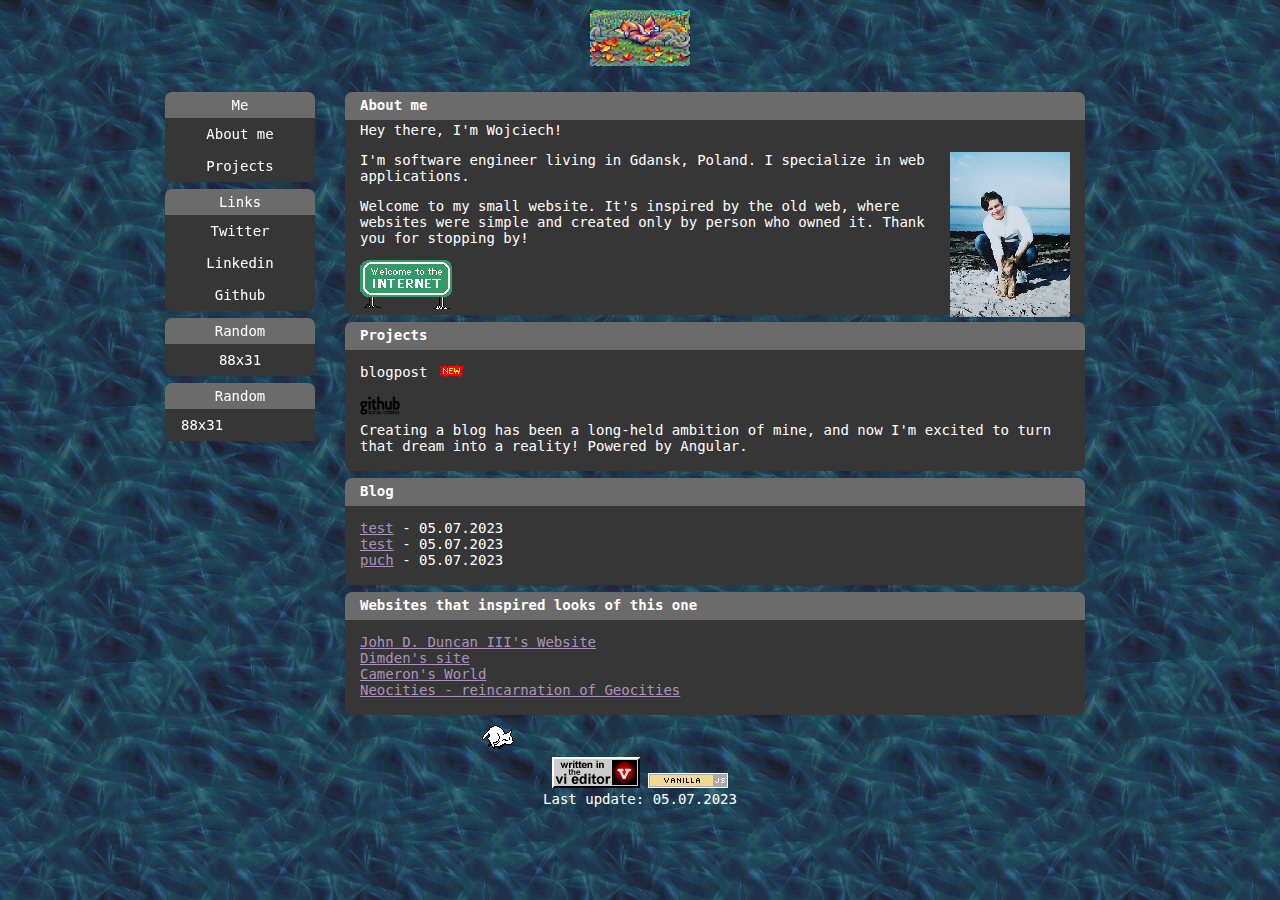
==== commit 2f94bd81: "." ====
--- a/index.html
+++ b/index.html
@@ -29,82 +29,58 @@
 
             <div class="category">Random</div>
             <a class="tablinks last" href="./buttons.html">88x31<br/></a>
+
+            <div class="category">Random</div>
+            <div class="tablinks last" href="./buttons.html">88x31<br/></div>
           </div>
           <!-- CONTENT -->
           <div class="main">
             <!-- About me -->
-            <div id="Me" class="tabcontent">
+            <div id="Me" class="section">
               <h1>About me</h1>
               <p>Hey there, I'm Wojciech!</p>
+              <img class="me" src="images/me.png"/>
               <p>
-                I'm software engineer living in Gdansk, Poland. I specialize in developing web applications that make
-                positive impact on people's lives. My passion for computers goes beyond programming, as I also enjoy
-                building them from scratch. When I'm not working on IT projects, you can find me hitting the gym
-                or exploring the field of psychology.
+                I'm software engineer living in Gdansk, Poland. I specialize in web applications. 
               </p>
               <p>
-                Welcome to my webpage!
-                I hope you'll feel right at home here and find something interesting or useful during your visit.
+                Welcome to my small website. It's inspired by the old web, where websites were simple and created only by
+                person who owned it.
                 Thank you for stopping by!
               </p>
-              <h3>Why this website looks like it's from 1995?</h3>
-              <p>
-                I miss times when websites were simple, full of colorfull GIFs and created solely by the individuals
-                who owned them. Since this website is exclusively mine, I wanted to give it unique touch that sets it
-                apart from the more contemporary designs. Additionally, given its size and scope as small personal site,
-                there was no need for me to use massive dynamic frameworks like Angular or React. By using simpler approach,
-                the site remains compact and fast, with a current size of just 595 KB.
-                Of course, my other projects do utilize more modern frameworks.<br/><br/>
-                <img src="images/welcome to the internet.gif"/>
-              </p>
+              <img src="images/welcome to the internet.gif"/>
             </div>
             <!-- PROJECTS -->
-            <div id="Projects" class="tabcontent">
+            <div id="Projects" class="section">
               <h1>Projects</h1>
-              <h3>Projects I'm working on or worked in the past</h3>
               <ul>
                 <li>
                   <div class="project">
-                    <h4 class="list-title">
+                    <p class="list-title">
                       blogpost 
                       <img class="list-new" src="images/icons/new.gif"/>
-                    </h4>
+                    </p>
                     <a href="https://github.com/wskarbek/blogpost"><img class="sm-icon-small" src="images/logos/github.png"/></a>
                     <p class="list-description">Creating a blog has been a long-held ambition of mine, and now I'm excited to turn that dream into a reality! Powered by Angular.</p>
                   </div>
-                  <!--<div class="project">
-                    <h4 class="title">
-                      cocktail-app
-                    </h4>
-                    <a href="https://github.com/wskarbek/cocktail-app"><img class="sm-icon-small" src="images/logos/github.png"/></a>
-                    <p class="description">
-                      Cocktail App is a client - server application made using React and Express about various coctail drinks. It was a project for BIU course at PJAIT.
-                    </p>
-                  </div>
-                  <hr/>
-                  <div class="project">
-                    <h4 class="list-title">
-                      arc-project
-                    </h4>
-                    <a href="https://github.com/wskarbek/arc-project"><img class="sm-icon-small" src="images/logos/github.png"/></a>
-                    <p class="description">
-                      Spanish language learning app. It was a project for Cloud Solutions Architecture course at PJAIT.
-                      On this course we've learned about Firebase and Google Cloud API. The website is in Polish language.
-                    </p>
-                  </div> 
-                  <hr/>-->
                 </li>
               </ul>
             </div>
+            <!-- BLOG -->
+            <div id="Blog" class="section">
+              <h1>Blog</h1>
+              <ul id="blogposts-js"></ul>
+              <div id="api-test"></div>
+            </div>
             <!-- OTHER LINKS -->
-            <div id="Links" class="tabcontent">
+            <div id="Links" class="section">
               <h1>Websites that inspired looks of this one</h1>
               <ul>
                 <li>
                   <a href="http://cs.gettysburg.edu/~duncjo01/">John D. Duncan III's Website</a>
                 </li>
                 <li>
-                  <a href="https://dimden.dev/">Dimden's sidte</a>
+                  <a href="https://dimden.dev/">Dimden's site</a>
                 </li>
                 <li>
                   <a href="https://www.cameronsworld.net/">Cameron's World</a>
@@ -125,7 +101,8 @@
             <img src="images/buttons/vim.gif"/>
             <img src="images/logos/vanillajs.png"/>
           </div>
-          Last update: 04.07.2023
+          Last update: 05.07.2023
         </div>
+        <script type="text/javascript" src="js/blog.js"></script>
     </body>
 </html>
--- a/style.css
+++ b/style.css
@@ -1,20 +1,9 @@
-@media only screen and (min-width: 1600px){
-  body {
-    margin: 10px 25vw;
-  }
-}
-
-@media only screen and (min-width: 1000px) and (max-width: 1600px) {
-  body {
-    margin: 10px 10vw;
-  }
-}
-
 body {
   background-image: url("bg.png");
   color: white;
   font-family: monospace;
   font-size: 14px;
+  margin: 10px 10vw;
 }
 
 button {
@@ -26,16 +15,10 @@
   color: #aa94bd
 }
 
-@media only screen and (min-height: 900px) {
-  .content {
-    min-height: 700px;
-  }
-}
-
-@media only screen and (max-height: 900px) {
-  .content {
-    min-height: 500px;
-  }
+.content {
+  width: 950px;
+  margin-left: auto;
+  margin-right: auto;
 }
 
 .content .sidenav{
@@ -54,6 +37,22 @@
   width: 118px;
   display: inline-block;
   text-align: center;
+  text-decoration: none;
+}
+
+.content .sidenav div{
+  background-color: rgb(54, 54, 54);
+  border: none;
+  outline: none;
+  padding: 8px 16px;
+  font-size: 14px;
+  color: white;
+  width: 118px;
+  display: inline-block;
+}
+
+.content .sidenav a:hover {
+  text-decoration: underline;
 }
 
 .content .sidenav a.last {
@@ -77,20 +76,6 @@
   border-top-right-radius: 7px;
 }
 
-.content .main{
-  border: none; /* Required for radius to work */
-  border-radius: 7px
-}
-
-.content .main h1 {
-  background-color: rgb(107, 107, 107);
-  font-size: 14px;
-  /* CSS Magic */
-  margin: 0px -15px 0px -15px;
-  padding: 5px 15px 7px 15px;
-  border-top-left-radius: 7px;
-  border-top-right-radius: 7px;
-}
 .footer {
   height: 50px;
 }
@@ -108,26 +93,47 @@
 }
 
 /* CONTENT */
-/* Reduce absurdly huge h1-h6 margins */
-.tabcontent {
-  margin: 2px 30px 7px 180px;
-  padding: 0px 15px 15px 15px;
-  background-color: rgb(54, 54, 54);
-  border: none;
+.content .main{
+  border: none; /* Required for radius to work */
   border-radius: 7px;
 }
 
-.content .tabcontent h1,
-.content .tabcontent h2,
-.content .tabcontent h3,
-.content .tabcontent h4,
-.content .tabcontent h5,
-.content .tabcontent h6 {
+.content .main h1 {
+  background-color: rgb(107, 107, 107);
+  font-size: 14px;
+  /* CSS Magic */
+  margin: 0px -15px 0px -15px;
+  padding: 5px 15px 7px 15px;
+  border-top-left-radius: 7px;
+  border-top-right-radius: 7px;
+}
+
+.section#Me img.me{
+  max-width: 150px;
+  float: right;
+  display: -webkit-box;
+}
+
+.section {
+  margin: 2px 30px 7px 180px;
+  padding: 0px 15px 3px 15px;
+  background-color: rgb(54, 54, 54);
+  order: none;
+  border-radius: 7px;
+}
+
+/* Reduce absurdly huge h1-h6 margins */
+.content .section h1,
+.content .section h2,
+.content .section h3,
+.content .section h4,
+.content .section h5,
+.content .section h6 {
   margin-bottom: 2px;
 }
 
 /* Same but for paragraphs */
-.content .tabcontent p {
+.content .section p {
   margin-top: 2px;
 }
 
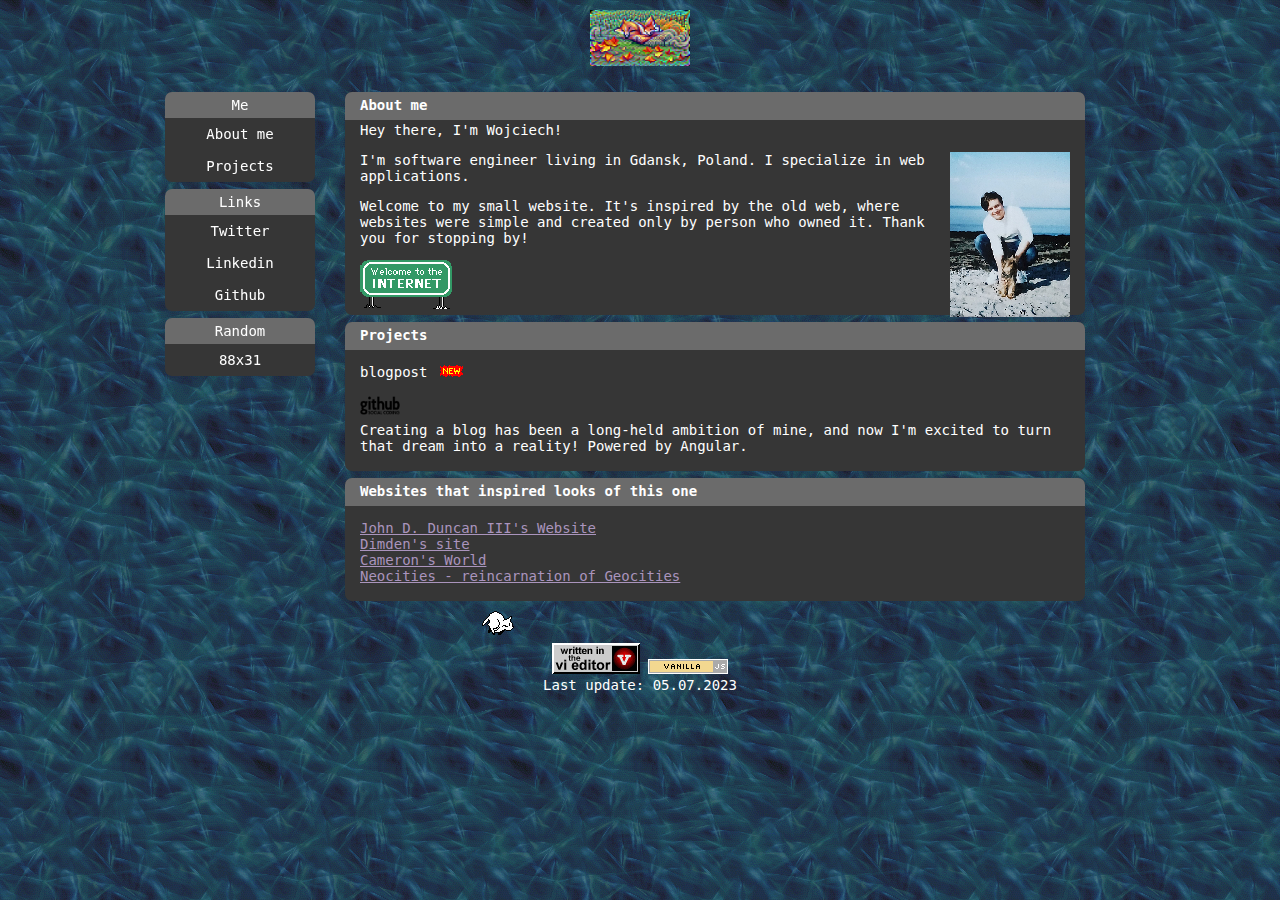
==== commit 1c4ae420: "." ====
--- a/index.html
+++ b/index.html
@@ -30,8 +30,8 @@
             <div class="category">Random</div>
             <a class="tablinks last" href="./buttons.html">88x31<br/></a>
 
-            <div class="category">Random</div>
-            <div class="tablinks last" href="./buttons.html">88x31<br/></div>
+            <!--<div class="category">Random</div>
+            <div class="tablinks last" href="./buttons.html">88x31<br/></div>-->
           </div>
           <!-- CONTENT -->
           <div class="main">
@@ -67,11 +67,11 @@
               </ul>
             </div>
             <!-- BLOG -->
-            <div id="Blog" class="section">
+            <!--<div id="Blog" class="section">
               <h1>Blog</h1>
               <ul id="blogposts-js"></ul>
               <div id="api-test"></div>
-            </div>
+            </div>-->
             <!-- OTHER LINKS -->
             <div id="Links" class="section">
               <h1>Websites that inspired looks of this one</h1>
@@ -92,7 +92,7 @@
             </div>
           </div>
         </div>
-
+        <!-- FOOTER -->
         <div class="footer">
           <div class="img-row">
             <img src="images/cat.gif"/>
